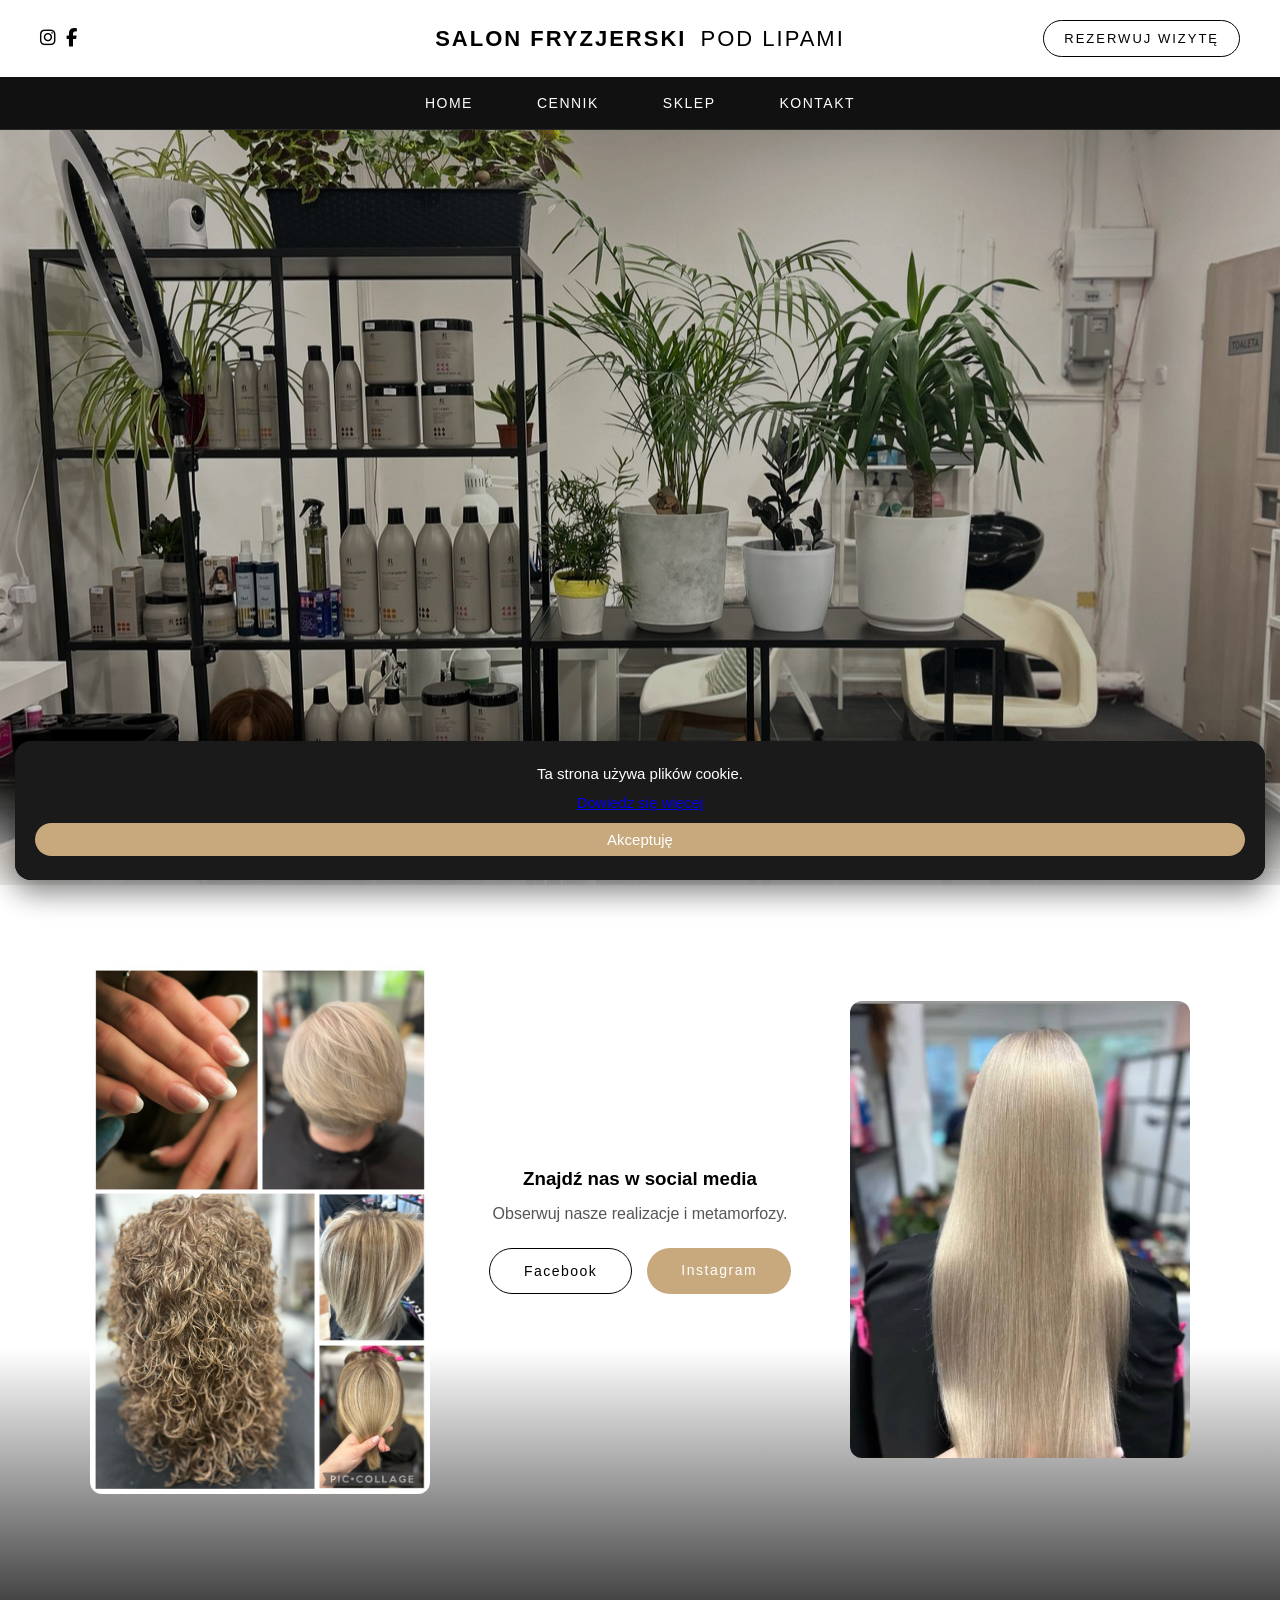
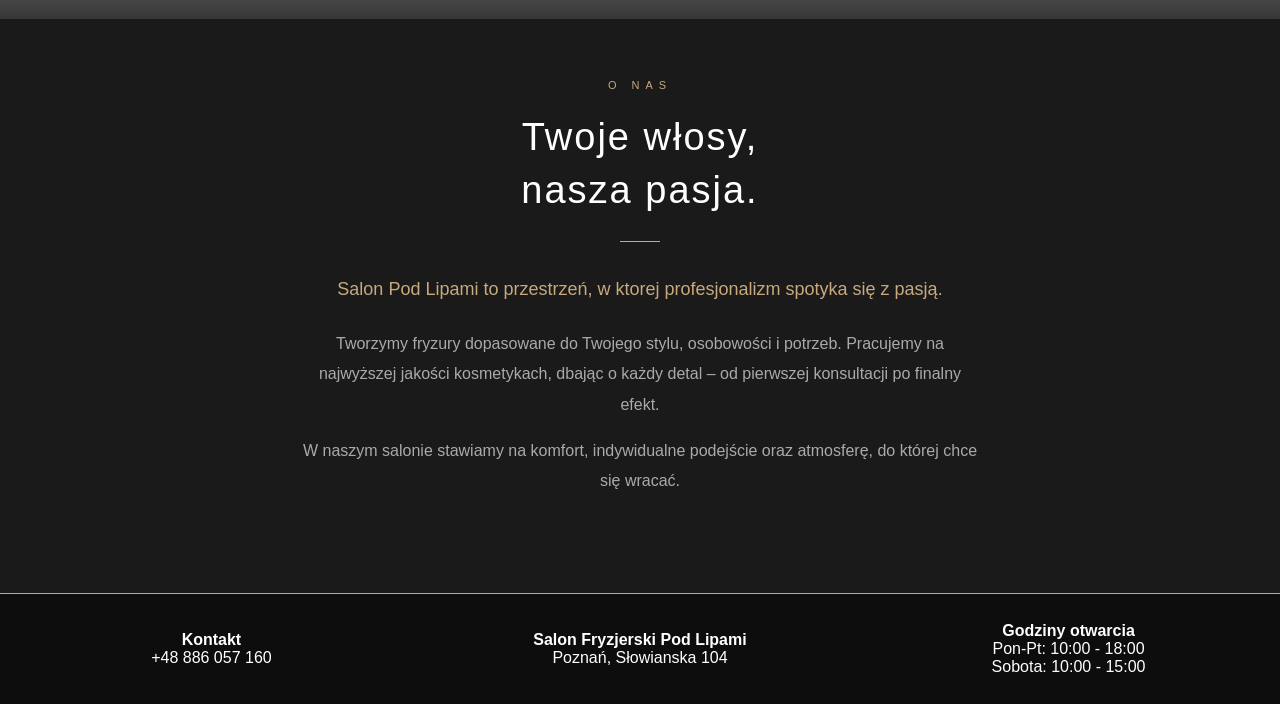
==== index.html @ 26cd88b7 "Add files via upload" ====
<!DOCTYPE html>
<html lang="pl">
<head>
    <meta charset="UTF-8">
    <title>SALON FRYZJERSKI Pod Lipami</title>
    <meta name="description" content="Salon Fryzjerski Pod Lipami w Poznaniu. Strzyżenie, koloryzacja, modelowanie.">
    <link rel="stylesheet" href="style.css">

    <link rel="stylesheet"
          href="https://cdnjs.cloudflare.com/ajax/libs/font-awesome/6.5.1/css/all.min.css">

</head>
<body>

<div class="top-bar">
    <div class="socials">
        <a href="https://www.instagram.com/gordienko.nataliya/" target="_blank">
            <i class="fa-brands fa-instagram"></i>
        </a>
       <a href="https://www.facebook.com/profile.php/?id=61573076804876" target="_blank">
           <i class="fa-brands fa-facebook-f"></i>
       </a>
    
    </div>

    <div class="logo">
        SALON  FRYZJERSKI <span> POD LIPAMI</span>
    </div>

    <a href="kontakt.html" class="btn">REZERWUJ WIZYTĘ</a>
</div>

<nav class="nav">
    <ul>
        <li><a href="index.html">HOME</a></li>
        <li><a href="cennik.html">CENNIK</a></li>
        <li><a href="sklep.html">SKLEP</a></li>
        <li><a href="kontakt.html">KONTAKT</a></li>
    </ul>
</nav>

<div class="hero">
    <div class="hero-overlay"></div>
</div>

<div class="intro"></div>


<section class="facebook-section fade-up">
    <div class="fb-grid">

        <div class="fb-left">
            <img src="images/fb-left.jpg" alt="">
        </div>

        <div class="fb-center">
            <h3>Znajdź nas w social media</h3>
            <p>Obserwuj nasze realizacje i metamorfozy.</p>

            <div class="fb-buttons">
                <a href="https://www.facebook.com/profile.php/?id=61573076804876"
                   target="_blank"
                   class="fb-btn">
                    Facebook
                </a>

                <a href="https://www.instagram.com/gordienko.nataliya/"
                   target="_blank"
                   class="fb-btn dark">
                    Instagram
                </a>
            </div>
        </div>

        <div class="fb-right">
            <img src="images/fb-right.jpg" alt="">
        </div>

    </div>
</section>

<div class="section-separator">
    <span class="sep-line"></span>
    <span class="sep-icon"></span>
    <span class="sep-line"></span>
</div>

<section class="about-section">
    <div class="about-inner">
        <div class="about-label">O NAS</div>
        <h2 class="about-title">Twoje włosy,<br>nasza pasja.</h2>
        <div class="about-divider"></div>
        <p class="about-lead">Salon Pod Lipami to przestrzeń, w ktorej profesjonalizm spotyka się z pasją.</p>
    <p> Tworzymy fryzury dopasowane do Twojego stylu, osobowości i potrzeb.
        Pracujemy na najwyższej jakości kosmetykach, dbając o każdy detal –
        od pierwszej konsultacji po finalny efekt. </p>
    <p>W naszym salonie stawiamy na komfort, indywidualne podejście
        oraz atmosferę, do której chce się wracać.</p>
    </div>
</section>


<footer class="footer" id="kontakt">
    <div class="footer-inner"> 


        <div class="footer-col left">
            <h4>Kontakt</h4>
            <p> +48 886 057 160</p>
        </div>


        <div class="footer-col center">
            <h4>Salon Fryzjerski Pod Lipami</h4>
            <p>Poznań, Słowianska 104</p>
        </div>

        <div class="footer-col right">
            <h4>Godziny otwarcia</h4>
            <p>
              Pon-Pt: 10:00 - 18:00<br>
              Sobota: 10:00 - 15:00
            </p>
        </div>

    </div>
</footer>

<div class="cookie-banner" id="cookie">
    Ta strona używa plików cookie.
    <a href="polityka.html">Dowiedz się więcej</a>
    <button onclick="document.getElementById('cookie').style.display='none'">
        Akceptuję
    </button>
</div>

<script src="script.js"></script>

</body>
</html>
---- style.css ----
* {
    margin: 0;
    padding: 0;
    box-sizing: border-box;
    font-family: "Helvetica Neue", Arial, sans-serif;
}

.top-bar {
    display: flex;
    align-items: center;
    justify-content: space-between;
    padding: 20px 40px;
    background: #fff;
    position: relative;
}

.logo span {
    font-weight: 300;
    margin-left: 6px;
}

.reserve-btn {
    justify-self: end;
    border: 1px solid #000;
    padding: 10px 22px;
    text-decoration: none;
    color:#000;
    font-size: 13px;
    letter-spacing: 1px;
    transition: all 0.3s;
}

.reserve-btn:hover {
    background: #000;
    color: #fff;
}

.nav ul {
    display: flex;
    justify-content: center;
    list-style: none;
    padding: 0;
}

.nav ul li {
    margin: 0 32px;
}

.nav ul li a {
    display: block;
    padding: 18px 0;
    color: #fff;
    text-decoration: none;
    font-size: 14px;
    letter-spacing: 1.5px;
}

.nav ul li a:hover {
    color: #c8a97e;
}

.hero-overlay {
    position: absolute;
    inset: 0;
    background: rgba(0,0,0,0.2);
}

.pricing {
    padding: 120px 8%;
    text-align: center;
    background: var(--bg);
}

.pricing h2 {
    font-size: 36px;
    margin-bottom: 60px;
    letter-spacing: 2px;
}

.price-grid {
    display: grid;
    grid-template-columns: repeat(auto-fit, minmax(250px,1fr));
    gap: 40px;
}

.price-card {
    border: 1px solid #ddd;
    padding: 40px 30px;
    transition: transform .3s, box-shadow .3s;
}

.price-card:hover {
    transform: translateY(-8px);
    box-shadow: 0 20px 40px rgba(0,0,0,.08);
}

.price-card span {
    display: none;
}

.instagram {
    padding: 100px 8%;
    text-align: center;
}

.insta-grid {
    display: grid;
    grid-template-columns: repeat(4,1fr);
    gap: 20px;
}

.insta-grid div {
    aspect-ratio: 1/1;
    background: #ddd;
}

.nav {
    position: sticky;
    top: 0;
    z-index: 1000;
    background: #111;
    border-bottom: 1px solid rgba(255,255,255,0.1);
}

@media (max-width: 768px) {
    .hero {
        height: 45vh;
    }

    .top-bar {
        display: grid;
        grid-template-columns: auto 1fr auto;
        align-items: center;
        flex-direction: row;
        flex-wrap: wrap;
        gap: 8px;
        padding: 12px 15px;
        overflow: hidden;
    }

    .logo {
        font-size: 13px;
        letter-spacing: 0.5px;
        text-align: center;
        white-space: nowrap;
        overflow: hidden;
        text-overflow: ellipsis;
        max-width: 70%;
    }

    .btn {
        font-size: 10px;
        padding: 6px 10px;
        white-space: nowrap;
        display: none;
    }

    .nav ul {
        flex-direction: row;
        flex-wrap: wrap;
        justify-content: center;
        gap: 0;
    }

    .nav ul li {
        margin: 0 10px;
    }

    .nav ul li a {
        font-size: 12px;
        padding: 12px 0;
    }

    .footer-inner {
        grid-template-columns: 1fr;
        gap: 16px;
        padding: 20px 15px;
        text-align: center;
    }

    .footer h2, .footer h3, .footer h4 {
        font-size: 14px;
        margin-bottom: 4px;
    }

    .footer p {
        font-size: 13px;
    }

    .footer-col {
        justify-self: center !important;
    }

    .intro-text p {
        font-size: 17px;
    }

    .fb-grid {
        font-size: 17px;
    }

    .fb-grid img {
        max-width: 90%;
    }

    .insta-grid {
        grid-template-columns: repeat(2,1fr);
    }

    #contact-grid {
        grid-template-columns: repeat (3, 1fr) !important;
    }

    .sklep-grid {
        grid-template-columns: 1fr; 
        gap: 15px;
        margin-bottom: 30px;
    }

    .sklep-card {
        width: 100%;
    }

    .sklep-btn {
        white-space: normal;
        width: 100%;
        display: block;
        text-align: center;
        padding: 14px 20px;
    }

    .sklep-img img {
        aspect-ratio: 4/3;
    }

    .contact-body {
        padding: 30px 15px;
    }
}

@media (max-width: 480px) {
    
    .contact-card {
        display: flex;
        align-items: center;
        gap: 20px;
        text-align: left;
        padding: 16px 20px;
    }

    .contact-card i {
        font-size: 28px;
        min-width: 28px;
    }

}

.about {
    padding: 100px 20px;
    text-align: center;
    background: #fff;
}

.about h2 {
    font-size: 36px;
    letter-spacing: 5px;
    margin-bottom: 30px;
}

.about h2::after {
    content: "";
    width: 60px;
    height: 2px;
    background: linear-gradient(90deg, #c8a97e, #e6d3a3);
    display: block;
    margin: 25px auto 0;
}

.about p {
    max-width: 720px;
    margin: 0 auto;
    font-size: 18px;
    line-height: 1.8;
    color: #333;
}

.contact-section {
    padding: 80px 20px;
    text-align: center;
}

.contact-section h2 {
    font-size: 36px;
    letter-spacing: 4px;
    margin-bottom: 30px;
}

.contact-item {
    font-size: 20px;
    margin: 15px 0;
}

.contact-item a {
    font-size: 20px;
    margin: 15px 0;
}

.contact-item a:hover {
    color: #c9a24d;
}

.page {
    padding: 100px 20px;
    max-width: 900px;
    margin: 0 auto;
}

.page h1 {
    text-align: center;
    font-size: 40px;
    letter-spacing: 6px;
    margin-bottom: 60px;
}

.price-card {
    background: #f7f7f7;
    padding: 40px;
    border-radius: 20px;
}

.price-row {
    display: flex;
    justify-content: space-between;
    padding: 18px 0;
    border-bottom: 1px solid #ddd;
    font-size: 18px;
}

.price-row:last-child {
    border-bottom: none;
}

html {
    scroll-behavior: smooth;
}

.hero {
    position: relative;
    height: 85vh;
    background: url("images/hero.jpg") center/cover no-repeat;
    display: flex;
    align-items: center;
    justify-content: center;
    text-align: center;
}

.hero-overlay {
    position: absolute;
    inset: 0;
    background: rgba(0,0,0,0.25);
}

.facebook-section {
    padding:80px 20px 160px;
    background: #f7f7f7;
    position: relative;
    background: linear-gradient(to bottom, #ffffff 0%, #ffffff 60%, #1a1a1a 100%);
    margin-top: -40px;
}

.facebook-section::after {
   display: none;
}

.fb-grid {
    max-width: 1100px;
    margin: 0 auto;
    display: grid;
    grid-template-columns: 1fr 1fr 1fr;
    align-items: center;
    gap: 40px;
}

.fb-left img,
.fb-right img {
    width: 100%;
    border-radius: 12px;
    transition: all 0.4s ease;
}

.fb-left img:hover,
.fb-right img:hover {
    transform: scale(1.05);
    box-shadow: 0 20px 40px rgba(0,0,0,0.15);
}

.fb-center {
    text-align: center;
    max-width: 420px;
}

.fb-center p {
    margin: 15px 0 25px;
    color: #555;
}

.fb-buttons {
    display: flex;
    justify-content: center;
    gap: 15px;
}

.fb-btn {
    display: inline-block;
    padding: 14px 34px;
    border: 1px solid #000;
    color: #000;
    text-decoration: none;
    letter-spacing: 1.5px;
    font-size: 14px;
    transition: all 0.3s ease;
    border-radius: 30px;
}

.fb-btn:hover {
    background: #000;
    color: #fff;
    transform: translateY(-3px);
    box-shadow: 0 10px 20px rgba(0,0,0,0.15);
}

.fb-btn.dark {
    background: #c8a97e;
    color: white;
    border: none;
}

.fb-intro {
    max-width: 700px;
    margin: 0 auto 80px;
    font-size: 18px;
    text-align: center;
    line-height: 1.6;
    color: #333;
}

.intro h2 {
    font-size: 32px;
    letter-spacing: 2px;
    margin-bottom: 10px;
}

.intro p {
    max-width: 700px;
    margin: 0 auto;
    font-size: 18px;
    line-height: 1.6;
    color: #444;
}

.footer {
    background: #0d0d0d;
    color: #fff;
    padding: 28px 0px;
    border-top: 1px solid #c8a97e;
}

.footer-inner {
    display: grid;
    grid-template-columns: 1fr 1.5fr 1fr;
    max-width: 1200px;
    margin: 0 auto;
    align-items: center;
}

.footer-col.left {
  justify-self: start;
  padding: 0 10px;
}

.footer-col.center {
   justify-self: center;
   padding: 0 10px;
}

.footer-col.right {
    justify-self: end;
    padding: 0 10px;
}

.btn {
  padding: 10px 20px;
  border: 1px solid #000;
  text-decoration: none;
  color: #000;
  font-size: 13px;
  letter-spacing: 2px;
  text-transform: uppercase;
  transition: 0.3s;
  border-radius: 30px;
}

.btn:hover {
  background: #000;
  color: #fff;
}

.footer h3,
.footer h4,
.footer p {
    margin: 0;
}

.footer-col {
    width: 100%;
    text-align: center;
}

.intro {
    padding: 20px 20px 30px;
    margin-top: -20px;
    background: #ffffff;
    text-align: center;
}

.intro h2 {
    font-size: 34px;
    font-weight: 500;
    letter-spacing: 2px;
    margin: 0;
    position: relative;
    display: inline-block;
}

.intro h2::after {
    content: "";
    display: block;
    width: 50px;
    height: 2px;
    background: #c8a97e;
    margin: 15px auto 0;
}

.intro p {
    max-width: 620px;
    margin: 0 auto;
    font-size: 17px;
    line-height: 1.6;
    color: #444;
}

.fade-up {
    opacity: 0;
    transform: translateY(40px);
    animation: fadeUp 1.2s ease forwards;
}

@keyframes fadeUp {
    to {
        opacity: 1;
        transform: translateY(0);
    }
}

.about-section {
    padding: 20px 20px 80px;
    background: #1a1a1a;
    color: #fff;
    text-align: center;
    position: relative;
    z-index: 2;
    margin-top: 0;
    padding-top: 60px;
}

.about-section::before {
    display: none;
}

.about-container {
    max-width: 700px;
    margin: 0 auto;
    text-align: center;
    opacity: 0;
    transform: translateY(40px);
    animation: fadeUp 1s ease forwards;
}

.about-lead {
    font-size: 20px;
    color: #c8a97e;
    margin-bottom: 20px;
}

.about-container h2 {
    font-size: 32px;
    letter-spacing: 4px;
    margin-bottom: 40px;
    position: relative;
    color: #111;
}

.about-container h2::after {
    content: "";
    display: block;
    width: 50px;
    height: 2px;
    background: #c8a97e;
    margin: 18px auto 0;
}

.about-lead {
    font-size: 20px;
    font-weight: 500;
    margin-bottom: 25px;
}

.about-container p {
    max-width: 650px;
    margin: 0 auto;
    text-align: center;
    font-size: 17px;
    line-height: 1.8;
    color: #111;
    margin-bottom: 20px;
}

.about-lead {
    font-size: 22px;
    color: #c8a97e;
    margin-bottom: 25px;
}

.about-container p {
    max-width: 600px;
    padding: 0px;
    background: none;
    color: inherit;
    line-height: 1.8;
    margin-bottom: 20px;
}

.about-container p:nth-child(3) {
    margin-top: 25px;
}

.about-container p:not(:last-child)::after {
    content: "";
    display: block;
    width: 40px;
    height: 1px;
    background: #c8a97e;
    margin: 25px auto;
}

.section-divider {
    width: 80px;
    height: 2px;
    background: #c8a97e;
    margin: 60px auto;
}

.socials {
    display: flex;
    gap: 10px;
    font-size: 18px;
}

.logo {
    position: absolute;
    left: 50%;
    transform: translateX(-50%);
    font-size: 22px;
    font-weight: 600;
    letter-spacing: 2px;
}

.hero::after {
    content: "";
    position: absolute;
    bottom: 0;
    left: 0;
    width: 100%;
    height: 120px;
    background: linear-gradient(to bottom, transparent, #f7f7f7);
}

.section-separator {
    display: flex;
    justify-content: center;
    align-items: center;
    gap: 20px;
    padding: 0 60px;
    margin: -20px 0;
    position: relative;
    z-index: 2;
    background: #fff;
}

.sep-line {
    flex: 1;
    height: 1px;
    background: linear-gradient(90deg, transparent, #c8a97e,transparent);
}

.sep-icon {
    font-size: 20px;
    color: #c8a97e;
    transform: rotate(-45deg);
    display: inline-block;
    line-height: 1;
}

.about-inner {
    max-width: 680px;
    margin: 0 auto;
}

.about-label {
    font-size: 11px;
    letter-spacing: 6px;
    color: #c8a97e;
    text-transform: uppercase;
    margin-bottom: 20px;
}

.about-title {
    font-size: 38px;
    font-weight: 400;
    letter-spacing: 2px;
    line-height: 1.4;
    color: #fff;
    margin-bottom: 24px;
}

.about-divider {
    width: 40px;
    height: 1px;
    background: #c8a97e;
    margin: 0 auto 32px;
}

.about-inner .about-lead {
    font-size: 18px;
    color: #c8a97e;
    margin-bottom: 24px;
    line-height: 1.7;
}

.about-inner p {
    font-size: 16px;
    color: #aaa;
    line-height: 1.9;
    margin-bottom: 16px;
}

.contact-hero {
    background: #1a1a1a;
    color: #fff;
    text-align: center;
    padding: 80px 20px 60px;
}

.contact-label {
    font-size: 11px;
    letter-spacing: 6px;
    color: #c8a97e;
    margin-bottom: 20px;
}

.contact-hero h1 {
    font-size: 42px;
    font-weight: 400;
    line-height: 1.4;
    margin-bottom: 24px;
}

.contact-divider {
    width: 40px;
    height: 1px;
    background: #c8a97e;
    margin: 0 auto;
}

.contact-body {
    padding: 60px 20px;
    background: #fff;
    max-width: 1000px;
    margin: 0 auto;
}

#contact-grid {
    display: grid;
    grid-template-columns: repeat(3, 1fr);
    gap: 30px;
    margin-bottom: 50px;
    text-align: center;
}

.contact-card {
    padding: 30px 20px;
    border: 1px solid #eee;
    border-radius: 12px;
}

.contact-card i {
    font-size: 24px;
    color: #c8a97e;
    margin-bottom: 12px;
}

.contact-card h4 {
    font-size: 12px;
    letter-spacing: 3px;
    margin-bottom: 10px;
    color: #999;
}

.contact-card p, .contact-card a {
    font-size: 16px;
    color: #111;
    text-decoration: none;
    line-height: 1.6;
}

.contact-map iframe {
    border-radius: 12px;
    width: 100%;
}

.cennik-hero {
    background: #1a1a1a;
    color: #fff;
    text-align: center;
    padding: 80px 20px 60px;
}

.cennik-hero h1 {
    font-size: 42px;
    font-weight: 400;
    letter-spacing: 2px;
    margin-bottom: 24px;
}

.cennik-body {
    max-width: 800px;
    margin: 60px auto;
    padding: 0 20px 80px;
    display: flex;
    flex-direction: column;
    gap: 40px;
}

.cennik-category {
    border: 1px solid #eee;
    border-radius: 16px;
    overflow: hidden;
}

.cennik-category-title {
    background: #1a1a1a;
    color: #c8a97e;
    padding: 16px 30px;
    font-size: 13px;
    letter-spacing: 3px;
    text-transform: uppercase;
}

.cennik-category-title i {
    margin-right: 8px;
}

.cennik-body .price-row {
    display: flex;
    justify-content: space-between;
    padding: 18px 30px;
    border-bottom: 1px solid #f0f0f0;
    font-size: 16px;
    color: #111;
}

.cennik-body .price-row:last-child {
    border-bottom: none;
}

.price {
    color: #c8a97e;
    font-weight: 500;
}

.sklep-body{
    max-width: 1100px;
    margin: 60px auto;
    padding: 0 20px 80px;
    text-align: center;
}

.sklep-intro {
    font-size: 17px;
    color: #666;
    margin-bottom: 50px;
    letter-spacing: 1px;
}

.sklep-grid {
    display: grid;
    grid-template-columns: repeat(3, 1fr);
    gap: 30px;
}

.sklep-card {
    border-radius: 16px;
    overflow: hidden;
    border: 1px solid #eee;
    transition: transform 0.3s, box-shadow 0.3s;
}

.sklep-card:hover {
    transform: translateY(-6px);
    box-shadow: 0 20px 40px rgba(0,0,0,0.08);
}

.sklep-img img {
    width: 100%;
    aspect-ratio: 3/4;
    object-fit: cover;
    display: block;
}

.sklep-info {
    padding: 20px;
}

.sklep-btn {
    white-space: nowrap;
    width: 100%;
    text-align: center;
    display: block;
    padding: 12px 28px;
    border: 1px solid #c8a97e;
    color: #c8a97e;
    text-decoration: none;
    font-size: 13px;
    letter-spacing: 2px;
    border-radius: 30px;
    transition: all 0.3s;
}

.sklep-btn:hover {
    background: #c8a97e;
    color: #fff;
}

.cookie-banner {
    position: fixed;
    bottom: 20px;
    left: 15px;
    right: 15px;
    transform: none;
    width: auto;
    transform: none;
    background: #1a1a1a;
    color: #fff;
    padding: 24px 20px;
    border-radius: 16px;
    font-size: 15px;
    z-index: 9999;
    flex-direction: column;
    text-align: center;
    display: flex;
    align-items: center;
    gap: 12px;
    box-shadow: 0 10px 30px rgba(0,0,0,0.3);
}

.cookie-banner button {
    width: 100%;
    padding: 12px;
    background: #c8a97e;
    border: none;
    color: #fff;
    padding: 8px 20px;
    border-radius: 20px;
    cursor: pointer;
    font-size: 15px;
}

.polityka-section {
    max-width: 800px;
    margin: 60px auto;
    padding: 0 20px 80px;
}

.polityka-section h1 {
    font-size: 36px;
    letter-spacing: 4px;
    margin-bottom: 50px;
    text-align: center;
    color: #1a1a1a;
}

.polityka-section h2,
.polityka-section h3 {
    font-size: 16px;
    letter-spacing: 2px;
    color: #c8a97e;
    margin: 30px 0 10px;
    text-transform: uppercase;
}

.polityka-section p {
    font-size: 15px;
    line-height: 1.8;
    color: #555;
    margin-bottom: 15px;
}

.polityka-section a {
    color: #c8a97e;
}

.socials a {
    color: #000;
    font-size: 18px;
    transition: color 0.3s;
}

.socials a:hover {
    color: #c8a97e;
}
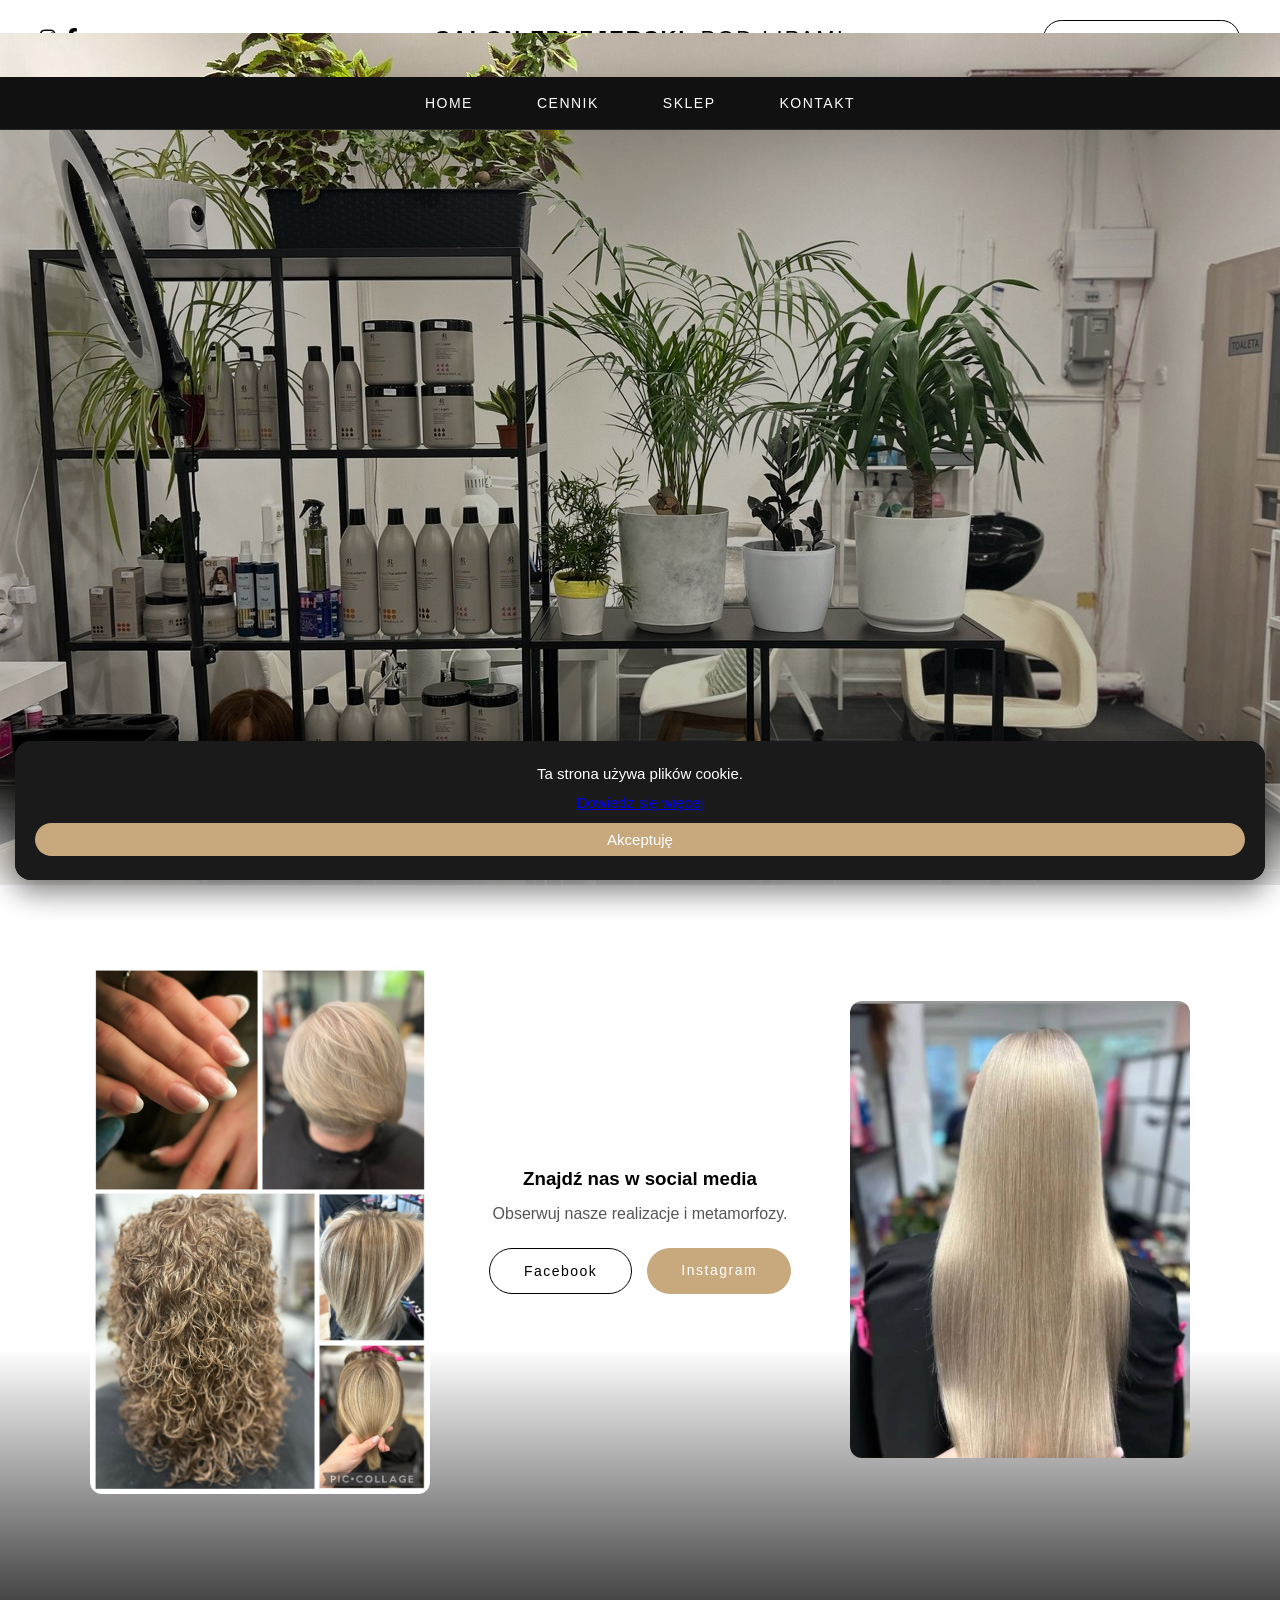
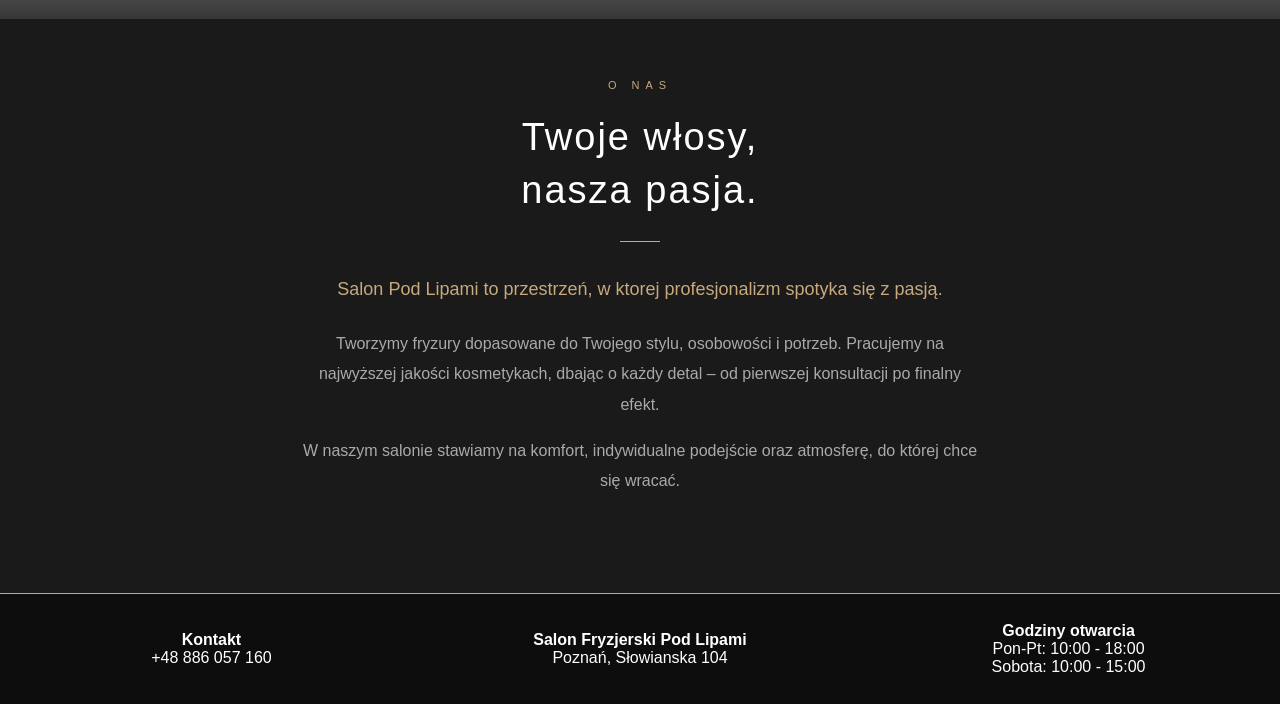
==== commit e4610256: "Update index.html" ====
--- a/index.html
+++ b/index.html
@@ -41,6 +41,7 @@
 
 <div class="hero">
     <div class="hero-overlay"></div>
+    <img src="images/hero.jpg" class="hero-img" alt="">
 </div>
 
 <div class="intro"></div>
@@ -137,4 +138,4 @@
 <script src="script.js"></script>
 
 </body>
-</html>+</html>
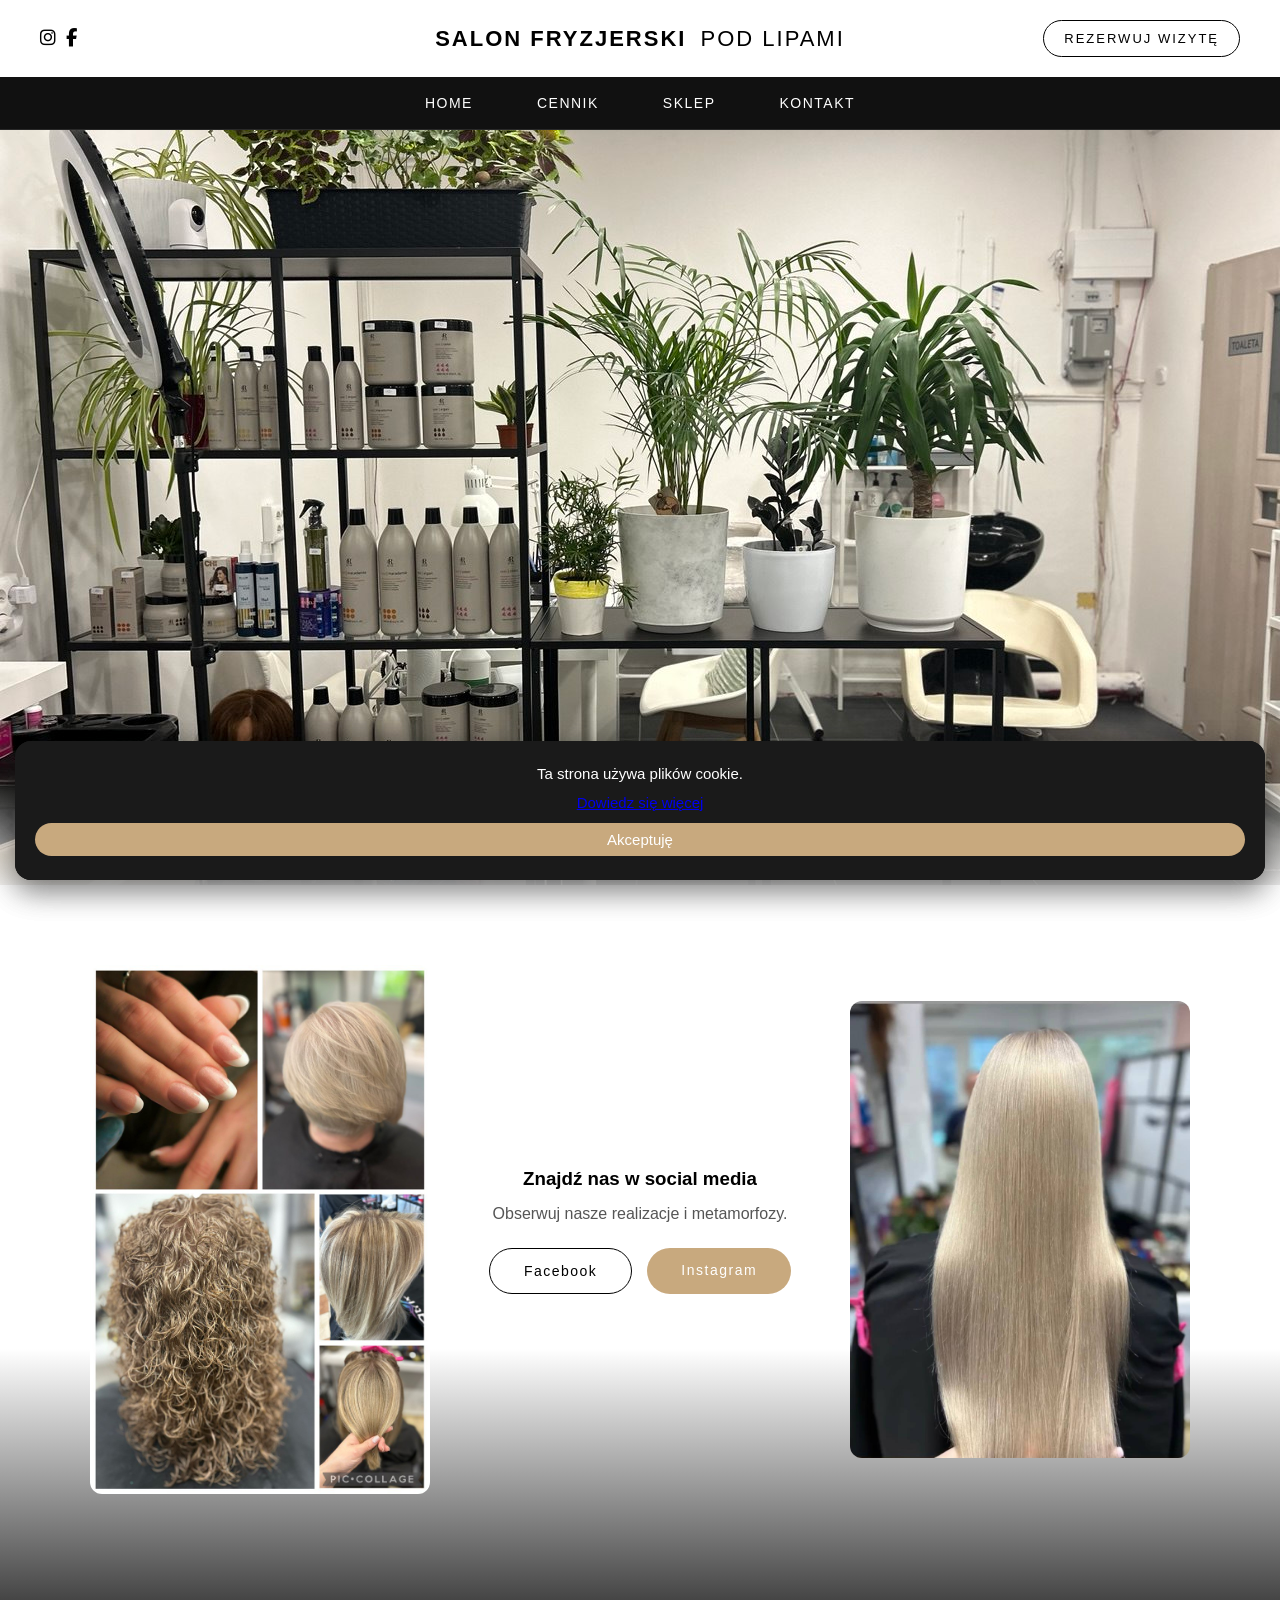
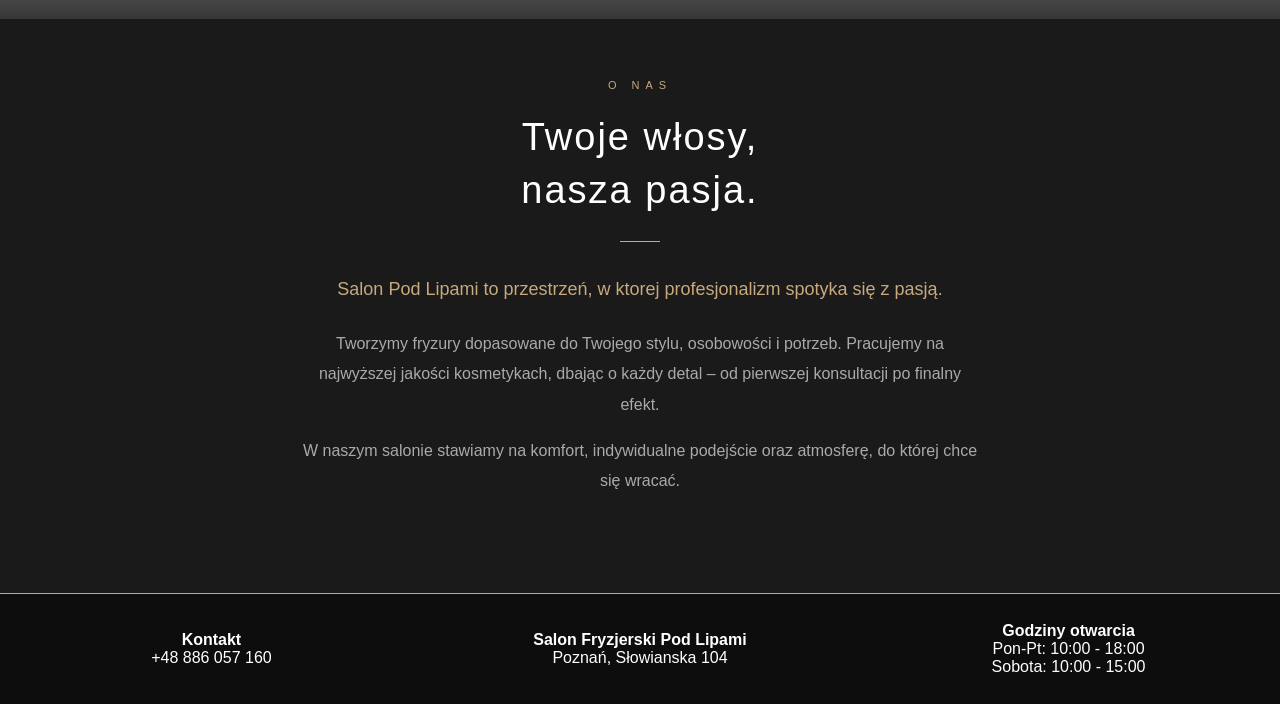
==== commit cdcb3f3d: "Update index.html" ====
--- a/index.html
+++ b/index.html
@@ -2,6 +2,7 @@
 <html lang="pl">
 <head>
     <meta charset="UTF-8">
+    <meta name="viewport" content="width=device-width, initial-scale=1">
     <title>SALON FRYZJERSKI Pod Lipami</title>
     <meta name="description" content="Salon Fryzjerski Pod Lipami w Poznaniu. Strzyżenie, koloryzacja, modelowanie.">
     <link rel="stylesheet" href="style.css">
--- a/style.css
+++ b/style.css
@@ -109,6 +109,30 @@
     gap: 20px;
 }
 
+.hero {
+    position: relative;
+    height: 85vh;
+    display: flex;
+    align-items: center;
+    justify-content: center;
+    text-align: center;
+}
+
+.hero-overlay {
+    position: absolute;
+    inset: 0;
+    background: rgba(0,0,0,0.25);
+}
+
+.hero-img {
+    position: absolute;
+    inset: 0;
+    width: 100%;
+    height: 100%;
+    object-fit: cover;
+    object-position: center;
+    z-index: 0;
+}
 .insta-grid div {
     aspect-ratio: 1/1;
     background: #ddd;
@@ -120,139 +144,6 @@
     z-index: 1000;
     background: #111;
     border-bottom: 1px solid rgba(255,255,255,0.1);
-}
-
-@media (max-width: 768px) {
-    .hero {
-        height: 45vh;
-    }
-
-    .top-bar {
-        display: grid;
-        grid-template-columns: auto 1fr auto;
-        align-items: center;
-        flex-direction: row;
-        flex-wrap: wrap;
-        gap: 8px;
-        padding: 12px 15px;
-        overflow: hidden;
-    }
-
-    .logo {
-        font-size: 13px;
-        letter-spacing: 0.5px;
-        text-align: center;
-        white-space: nowrap;
-        overflow: hidden;
-        text-overflow: ellipsis;
-        max-width: 70%;
-    }
-
-    .btn {
-        font-size: 10px;
-        padding: 6px 10px;
-        white-space: nowrap;
-        display: none;
-    }
-
-    .nav ul {
-        flex-direction: row;
-        flex-wrap: wrap;
-        justify-content: center;
-        gap: 0;
-    }
-
-    .nav ul li {
-        margin: 0 10px;
-    }
-
-    .nav ul li a {
-        font-size: 12px;
-        padding: 12px 0;
-    }
-
-    .footer-inner {
-        grid-template-columns: 1fr;
-        gap: 16px;
-        padding: 20px 15px;
-        text-align: center;
-    }
-
-    .footer h2, .footer h3, .footer h4 {
-        font-size: 14px;
-        margin-bottom: 4px;
-    }
-
-    .footer p {
-        font-size: 13px;
-    }
-
-    .footer-col {
-        justify-self: center !important;
-    }
-
-    .intro-text p {
-        font-size: 17px;
-    }
-
-    .fb-grid {
-        font-size: 17px;
-    }
-
-    .fb-grid img {
-        max-width: 90%;
-    }
-
-    .insta-grid {
-        grid-template-columns: repeat(2,1fr);
-    }
-
-    #contact-grid {
-        grid-template-columns: repeat (3, 1fr) !important;
-    }
-
-    .sklep-grid {
-        grid-template-columns: 1fr; 
-        gap: 15px;
-        margin-bottom: 30px;
-    }
-
-    .sklep-card {
-        width: 100%;
-    }
-
-    .sklep-btn {
-        white-space: normal;
-        width: 100%;
-        display: block;
-        text-align: center;
-        padding: 14px 20px;
-    }
-
-    .sklep-img img {
-        aspect-ratio: 4/3;
-    }
-
-    .contact-body {
-        padding: 30px 15px;
-    }
-}
-
-@media (max-width: 480px) {
-    
-    .contact-card {
-        display: flex;
-        align-items: center;
-        gap: 20px;
-        text-align: left;
-        padding: 16px 20px;
-    }
-
-    .contact-card i {
-        font-size: 28px;
-        min-width: 28px;
-    }
-
 }
 
 .about {
@@ -342,22 +233,6 @@
 
 html {
     scroll-behavior: smooth;
-}
-
-.hero {
-    position: relative;
-    height: 85vh;
-    background: url("images/hero.jpg") center/cover no-repeat;
-    display: flex;
-    align-items: center;
-    justify-content: center;
-    text-align: center;
-}
-
-.hero-overlay {
-    position: absolute;
-    inset: 0;
-    background: rgba(0,0,0,0.25);
 }
 
 .facebook-section {
@@ -1027,4 +902,139 @@
 
 .socials a:hover {
     color: #c8a97e;
-}+}
+
+
+@media (max-width: 768px) {
+    .hero {
+        height: 300px;
+    }
+
+    .top-bar {
+        display: grid;
+        grid-template-columns: auto 1fr auto;
+        align-items: center;
+        flex-direction: row;
+        flex-wrap: wrap;
+        gap: 8px;
+        padding: 12px 15px;
+        overflow: hidden;
+    }
+
+    .logo {
+        font-size: 13px;
+        letter-spacing: 0.5px;
+        text-align: center;
+        white-space: nowrap;
+        overflow: hidden;
+        text-overflow: ellipsis;
+        max-width: 70%;
+    }
+
+    .btn {
+        font-size: 10px;
+        padding: 6px 10px;
+        white-space: nowrap;
+        display: none;
+    }
+
+    .nav ul {
+        flex-direction: row;
+        flex-wrap: wrap;
+        justify-content: center;
+        gap: 0;
+    }
+
+    .nav ul li {
+        margin: 0 10px;
+    }
+
+    .nav ul li a {
+        font-size: 12px;
+        padding: 12px 0;
+    }
+
+    .footer-inner {
+        grid-template-columns: 1fr;
+        gap: 16px;
+        padding: 20px 15px;
+        text-align: center;
+    }
+
+    .footer h2, .footer h3, .footer h4 {
+        font-size: 14px;
+        margin-bottom: 4px;
+    }
+
+    .footer p {
+        font-size: 13px;
+    }
+
+    .footer-col {
+        justify-self: center !important;
+    }
+
+    .intro-text p {
+        font-size: 17px;
+    }
+
+    .fb-grid {
+        font-size: 17px;
+    }
+
+    .fb-grid img {
+        max-width: 90%;
+    }
+
+    .insta-grid {
+        grid-template-columns: repeat(2,1fr);
+    }
+
+    #contact-grid {
+        grid-template-columns: repeat (3, 1fr) !important;
+    }
+
+    .sklep-grid {
+        grid-template-columns: 1fr; 
+        gap: 15px;
+        margin-bottom: 30px;
+    }
+
+    .sklep-card {
+        width: 100%;
+    }
+
+    .sklep-btn {
+        white-space: normal;
+        width: 100%;
+        display: block;
+        text-align: center;
+        padding: 14px 20px;
+    }
+
+    .sklep-img img {
+        aspect-ratio: 4/3;
+    }
+
+    .contact-body {
+        padding: 30px 15px;
+    }
+}
+
+@media (max-width: 480px) {
+    
+    .contact-card {
+        display: flex;
+        align-items: center;
+        gap: 20px;
+        text-align: left;
+        padding: 16px 20px;
+    }
+
+    .contact-card i {
+        font-size: 28px;
+        min-width: 28px;
+    }
+
+}
+
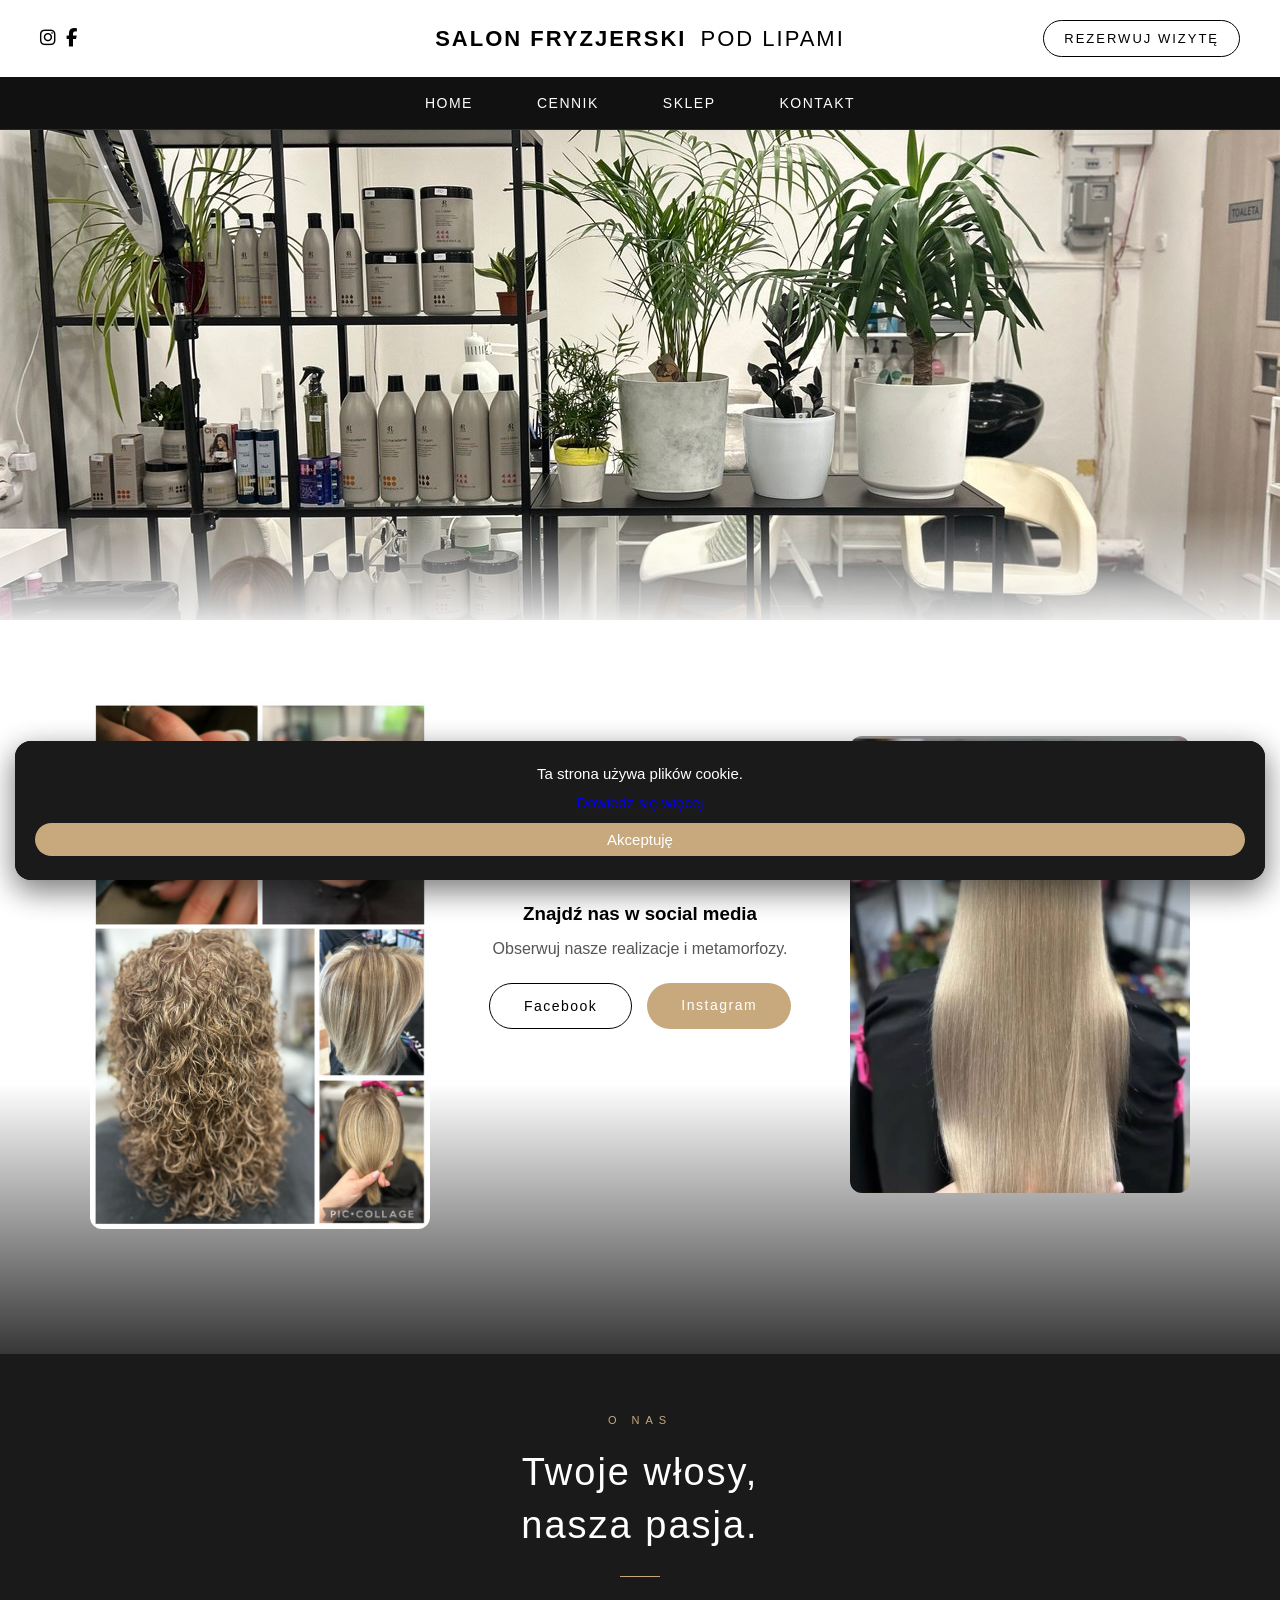
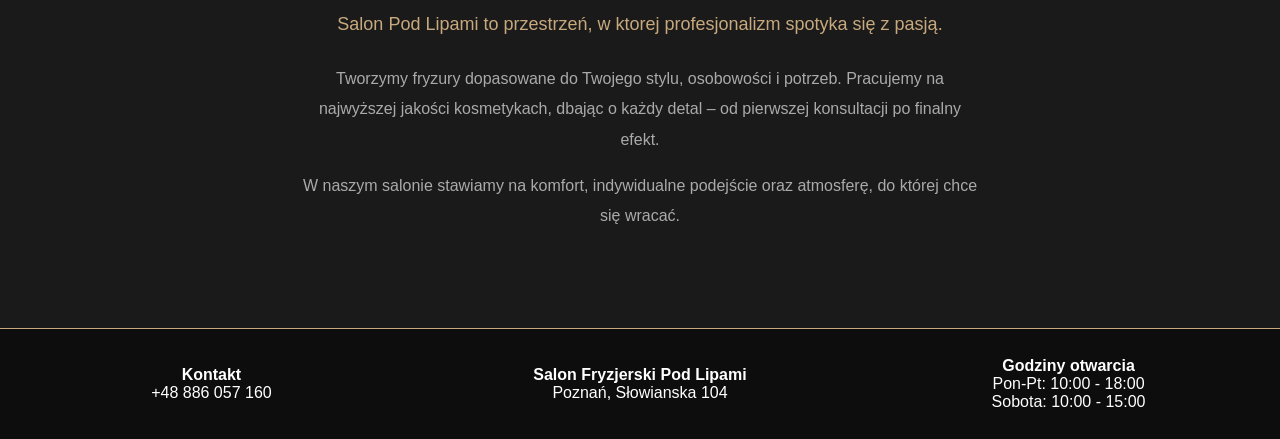
==== commit 11a3be0e: "Update index.html" ====
--- a/index.html
+++ b/index.html
@@ -5,7 +5,7 @@
     <meta name="viewport" content="width=device-width, initial-scale=1">
     <title>SALON FRYZJERSKI Pod Lipami</title>
     <meta name="description" content="Salon Fryzjerski Pod Lipami w Poznaniu. Strzyżenie, koloryzacja, modelowanie.">
-    <link rel="stylesheet" href="style.css">
+    <link rel="stylesheet" href="style.css?v=2">
 
     <link rel="stylesheet"
           href="https://cdnjs.cloudflare.com/ajax/libs/font-awesome/6.5.1/css/all.min.css">
--- a/style.css
+++ b/style.css
@@ -111,7 +111,7 @@
 
 .hero {
     position: relative;
-    height: 85vh;
+    height: 500px;
     display: flex;
     align-items: center;
     justify-content: center;
@@ -904,39 +904,31 @@
     color: #c8a97e;
 }
 
-
 @media (max-width: 768px) {
     .hero {
-        height: 300px;
-    }
-
-    .top-bar {
-        display: grid;
-        grid-template-columns: auto 1fr auto;
-        align-items: center;
-        flex-direction: row;
-        flex-wrap: wrap;
-        gap: 8px;
-        padding: 12px 15px;
-        overflow: hidden;
-    }
-
-    .logo {
-        font-size: 13px;
-        letter-spacing: 0.5px;
-        text-align: center;
-        white-space: nowrap;
-        overflow: hidden;
-        text-overflow: ellipsis;
-        max-width: 70%;
-    }
-
-    .btn {
-        font-size: 10px;
-        padding: 6px 10px;
-        white-space: nowrap;
-        display: none;
-    }
+        height: 350px;
+    }
+.top-bar {
+    display: flex;
+    align-items: center;
+    justify-content: space-between;
+    padding: 10px 15px;
+}
+
+.logo {
+    position: static;
+    transform: none;
+    font-size: 12px;
+    letter-spacing: 0.5px;
+    text-align: center;
+    flex: 1;
+}
+
+.btn {
+    font-size: 9px;
+    padding: 6px 8px;
+    white-space: nowrap;
+}
 
     .nav ul {
         flex-direction: row;
@@ -974,28 +966,21 @@
         justify-self: center !important;
     }
 
-    .intro-text p {
-        font-size: 17px;
-    }
-
     .fb-grid {
-        font-size: 17px;
-    }
-
-    .fb-grid img {
-        max-width: 90%;
+        grid-template-columns: 1fr;
+        gap: 20px;
+    }
+
+    .fb-left, .fb-right {
+        display: none;
     }
 
     .insta-grid {
         grid-template-columns: repeat(2,1fr);
     }
 
-    #contact-grid {
-        grid-template-columns: repeat (3, 1fr) !important;
-    }
-
     .sklep-grid {
-        grid-template-columns: 1fr; 
+        grid-template-columns: 1fr;
         gap: 15px;
         margin-bottom: 30px;
     }
@@ -1018,6 +1003,19 @@
 
     .contact-body {
         padding: 30px 15px;
+    }
+
+    #contact-grid {
+        grid-template-columns: 1fr;
+        gap: 15px;
+    }
+
+    .contact-card {
+        display: flex;
+        align-items: center;
+        gap: 16px;
+        text-align: left;
+        padding: 16px 20px;
     }
 }
 
